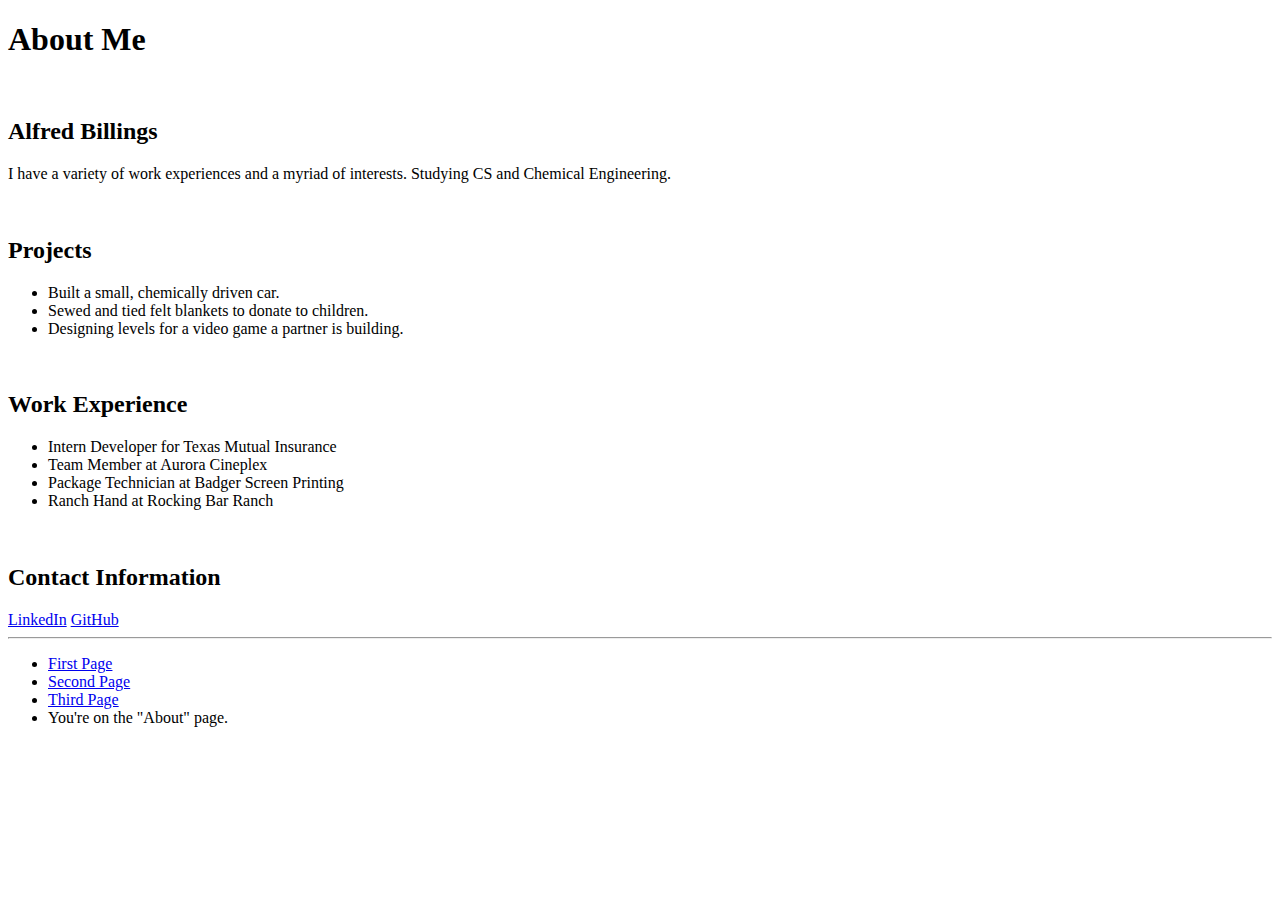
==== index.html @ 42f5952e "First" ====
<!DOCTYPE html>
<html lang="en" dir="ltr">
  <head>
    <meta charset="utf-8">
    <title>D7: About</title>
  </head>
  <body>
    <h1>About Me</h1>
    <br>
    <h2>Alfred Billings</h2>
    <p>
      I have a variety of work experiences and a myriad of interests.
      Studying CS and Chemical Engineering.
    </p>
    <br>
    <h2>Projects</h2>
    <ul>
      <li>Built a small, chemically driven car.</li>
      <li>Sewed and tied felt blankets to donate to children.</li>
      <li>Designing levels for a video game a partner is building.</li>
    </ul>
    <br>
    <h2>Work Experience</h2>
    <ul>
      <li>Intern Developer for Texas Mutual Insurance</li>
      <li>Team Member at Aurora Cineplex</li>
      <li>Package Technician at Badger Screen Printing</li>
      <li>Ranch Hand at Rocking Bar Ranch</li>
    </ul>
    <br>
    <h2>Contact Information</h2>
    <a href="https://www.linkedin.com/in/alfred-billings-1b0735136">LinkedIn</a>
    <a href="https://github.com/Al014">GitHub</a>
    <hr>
    <ul>
      <li><a href="index.html">First Page</a></li>
      <li><a href="testpage2.html">Second Page</a></li>
      <li><a href="testpage3.html">Third Page</a></li>
      <li>You're on the "About" page.</li>
    </ul>
  </body>
</html>
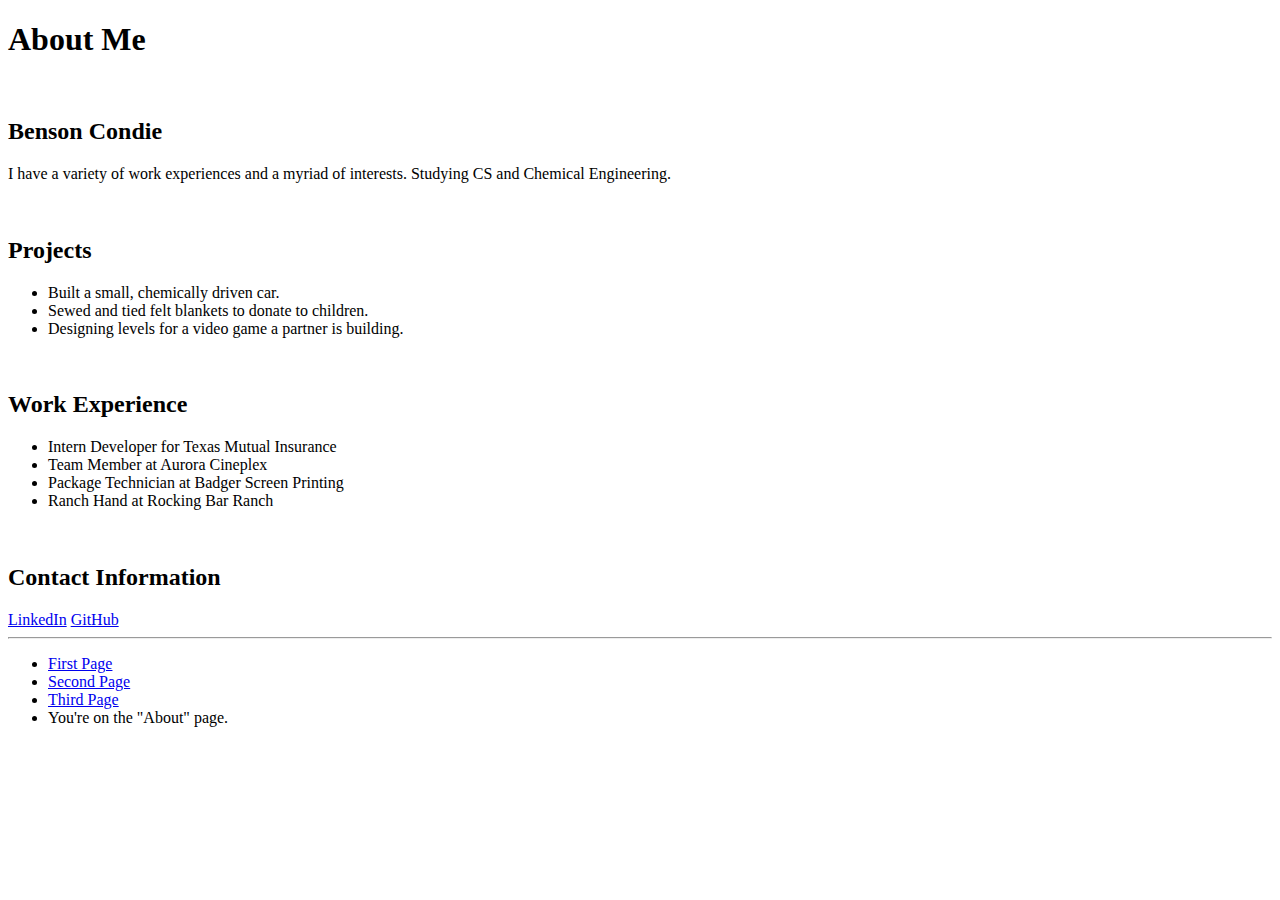
==== commit 98359b8a: "changed the name" ====
--- a/index.html
+++ b/index.html
@@ -7,7 +7,7 @@
   <body>
     <h1>About Me</h1>
     <br>
-    <h2>Alfred Billings</h2>
+    <h2>Benson Condie</h2>
     <p>
       I have a variety of work experiences and a myriad of interests.
       Studying CS and Chemical Engineering.
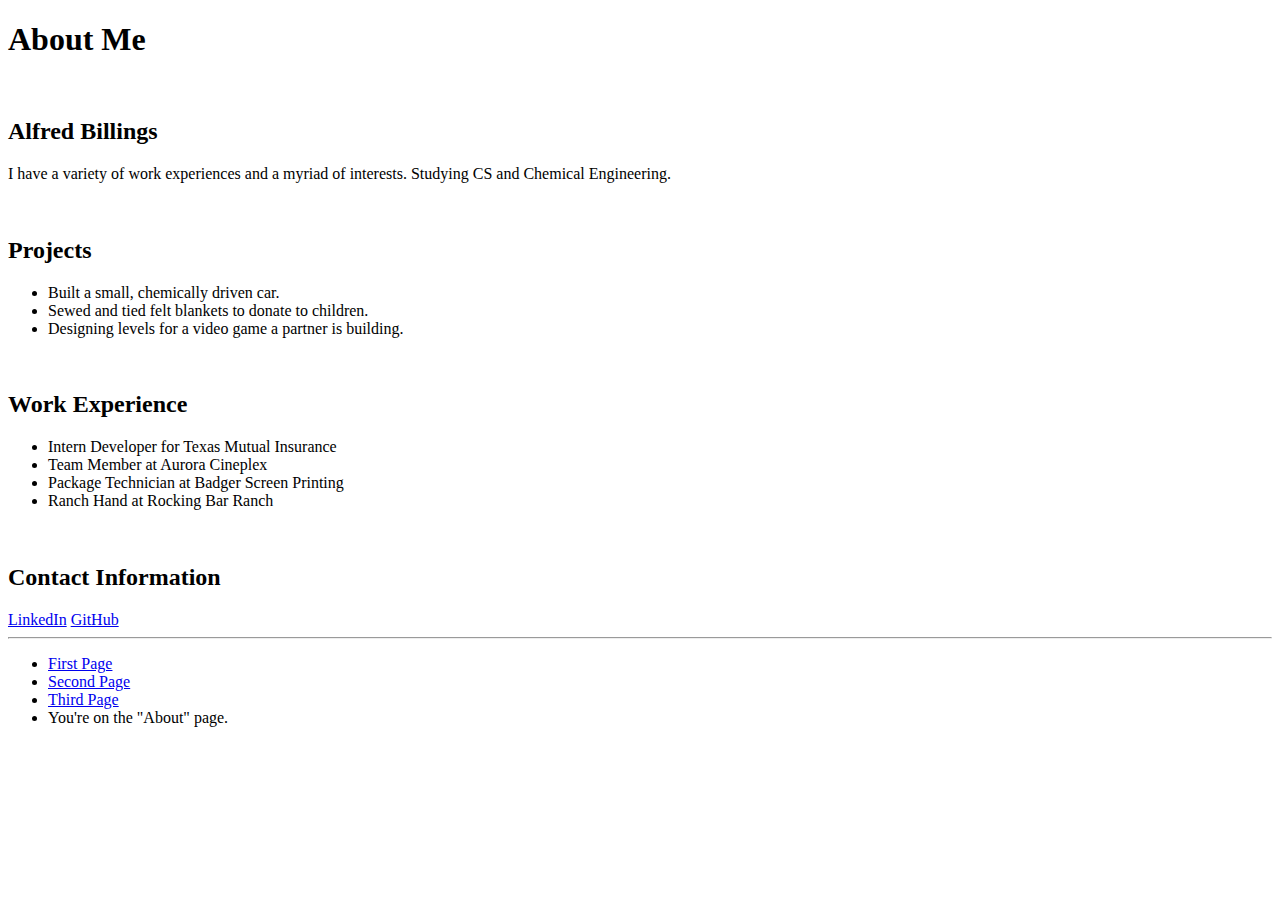
==== commit 7d78a3de: "Reverted name back to Alfred" ====
--- a/index.html
+++ b/index.html
@@ -7,7 +7,7 @@
   <body>
     <h1>About Me</h1>
     <br>
-    <h2>Benson Condie</h2>
+    <h2>Alfred Billings</h2>
     <p>
       I have a variety of work experiences and a myriad of interests.
       Studying CS and Chemical Engineering.
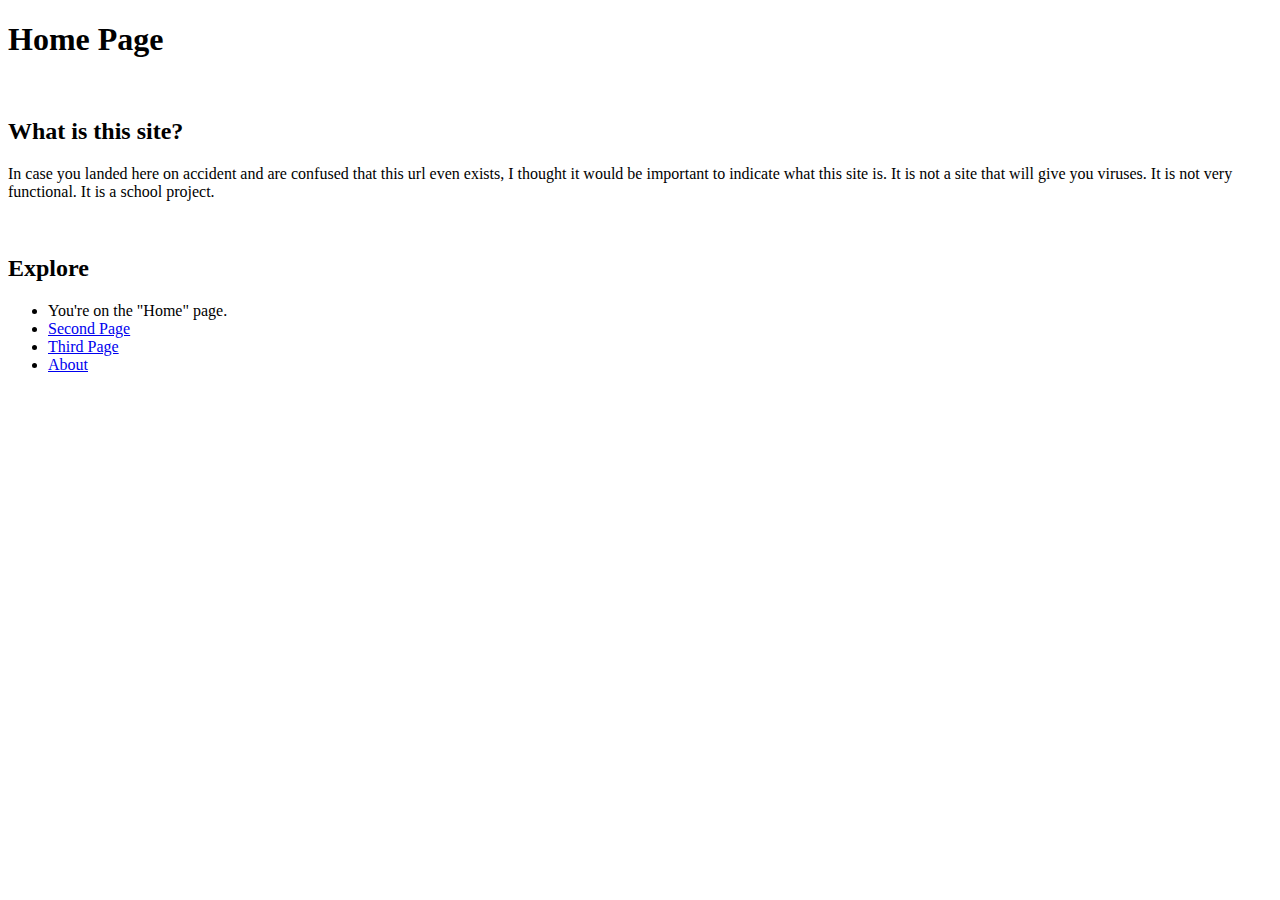
==== commit 164c82b0: "Version with the saved files (this time with the actual changes)." ====
--- a/index.html
+++ b/index.html
@@ -2,41 +2,26 @@
 <html lang="en" dir="ltr">
   <head>
     <meta charset="utf-8">
-    <title>D7: About</title>
+    <title>Home</title>
   </head>
   <body>
-    <h1>About Me</h1>
+    <h1>Home Page</h1>
     <br>
-    <h2>Alfred Billings</h2>
+    <h2>What is this site?</h2>
     <p>
-      I have a variety of work experiences and a myriad of interests.
-      Studying CS and Chemical Engineering.
+      In case you landed here on accident and are confused that this url even exists,
+      I thought it would be important to indicate what this site is.
+      It is not a site that will give you viruses.
+      It is not very functional.
+      It is a school project.
     </p>
     <br>
-    <h2>Projects</h2>
+    <h2>Explore</h2>
     <ul>
-      <li>Built a small, chemically driven car.</li>
-      <li>Sewed and tied felt blankets to donate to children.</li>
-      <li>Designing levels for a video game a partner is building.</li>
-    </ul>
-    <br>
-    <h2>Work Experience</h2>
-    <ul>
-      <li>Intern Developer for Texas Mutual Insurance</li>
-      <li>Team Member at Aurora Cineplex</li>
-      <li>Package Technician at Badger Screen Printing</li>
-      <li>Ranch Hand at Rocking Bar Ranch</li>
-    </ul>
-    <br>
-    <h2>Contact Information</h2>
-    <a href="https://www.linkedin.com/in/alfred-billings-1b0735136">LinkedIn</a>
-    <a href="https://github.com/Al014">GitHub</a>
-    <hr>
-    <ul>
-      <li><a href="index.html">First Page</a></li>
+      <li>You're on the "Home" page.</li>
       <li><a href="testpage2.html">Second Page</a></li>
       <li><a href="testpage3.html">Third Page</a></li>
-      <li>You're on the "About" page.</li>
+      <li><a href="about.html">About</a></li>
     </ul>
   </body>
 </html>
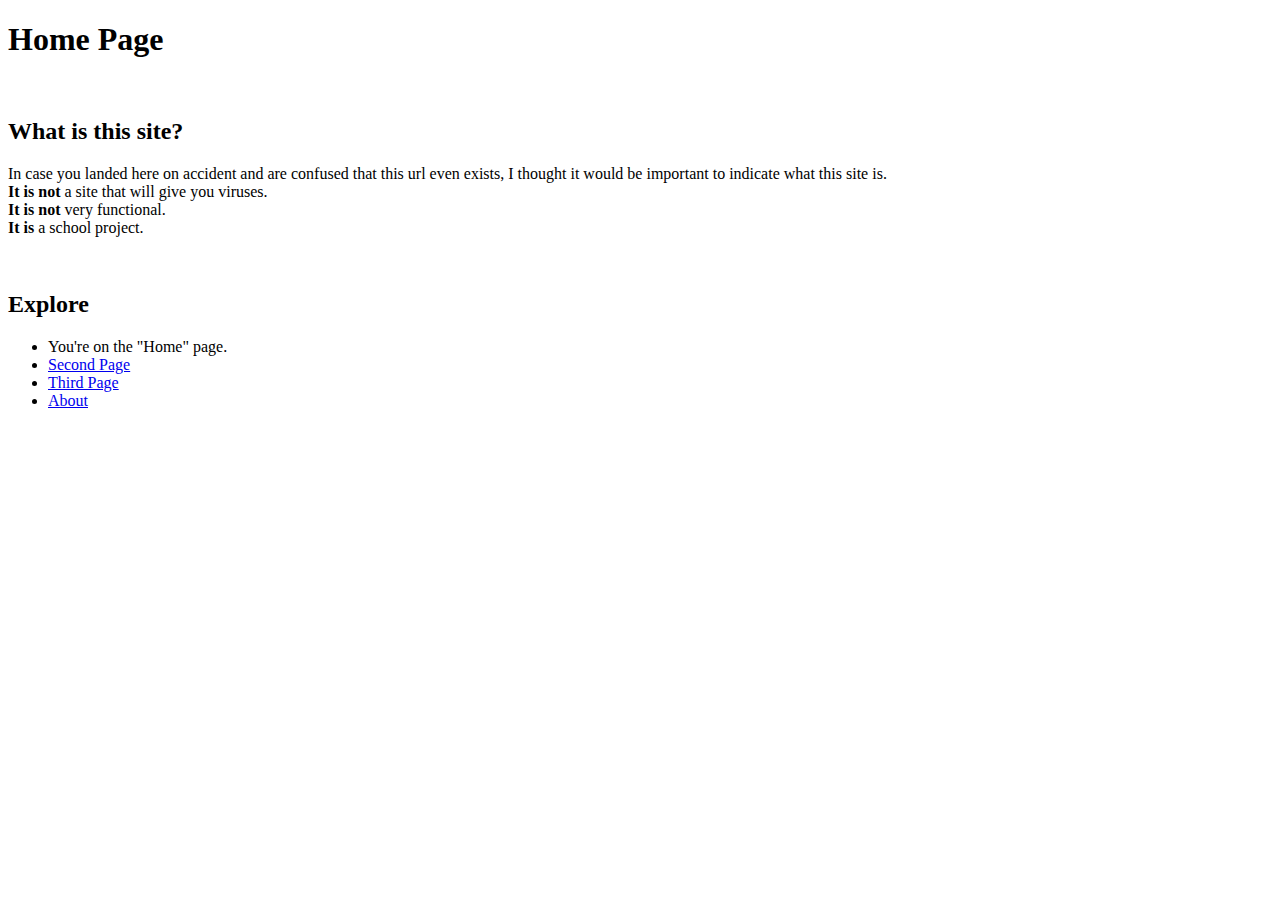
==== commit aeed5b46: "Code should now fulfill all D6 requirements." ====
--- a/index.html
+++ b/index.html
@@ -11,9 +11,12 @@
     <p>
       In case you landed here on accident and are confused that this url even exists,
       I thought it would be important to indicate what this site is.
-      It is not a site that will give you viruses.
-      It is not very functional.
-      It is a school project.
+      <br>
+      <strong>It is not</strong> a site that will give you viruses.
+      <br>
+      <strong>It is not</strong> very functional.
+      <br>
+      <strong>It is</strong> a school project.
     </p>
     <br>
     <h2>Explore</h2>
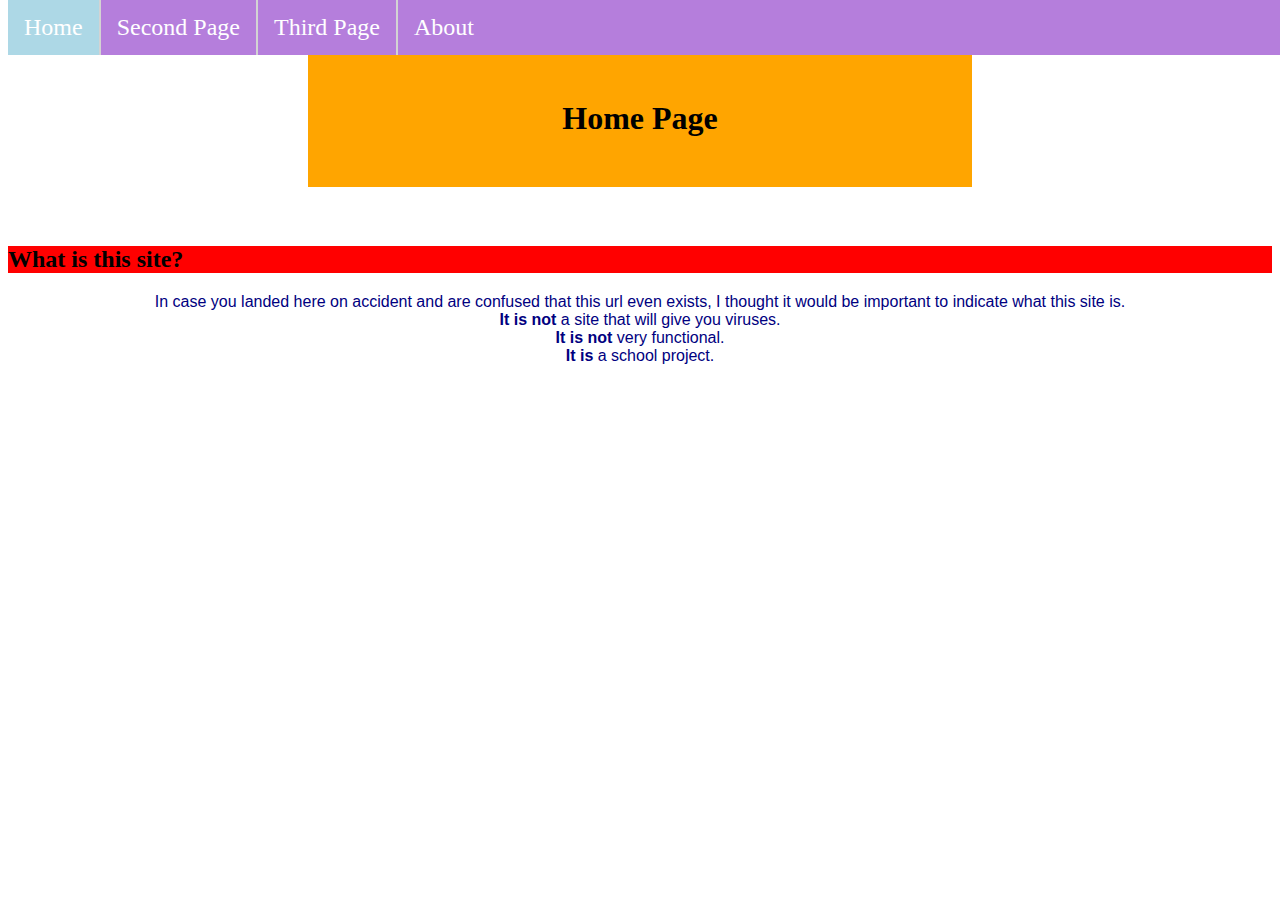
==== commit 7b5f16d6: "Added the stylesheet to all webpages. All webpages now display the nav bar." ====
--- a/index.html
+++ b/index.html
@@ -3,6 +3,7 @@
   <head>
     <meta charset="utf-8">
     <title>Home</title>
+    <link rel='stylesheet' href='styles.css'/>
   </head>
   <body>
     <h1>Home Page</h1>
@@ -19,12 +20,11 @@
       <strong>It is</strong> a school project.
     </p>
     <br>
-    <h2>Explore</h2>
-    <ul>
-      <li>You're on the "Home" page.</li>
-      <li><a href="testpage2.html">Second Page</a></li>
-      <li><a href="testpage3.html">Third Page</a></li>
-      <li><a href="about.html">About</a></li>
+    <ul class='navBar'>
+      <li class='navBarList'><a class='navBarLink' id='activePage' href="index.html">Home</a></li>
+      <li class='navBarList'><a class='navBarLink' href="testpage2.html">Second Page</a></li>
+      <li class='navBarList'><a class='navBarLink' href="testpage3.html">Third Page</a></li>
+      <li class='navBarList'><a class='navBarLink' href="about.html">About</a></li>
     </ul>
   </body>
 </html>
--- a/styles.css
+++ b/styles.css
@@ -0,0 +1,81 @@
+h1{
+  text-align: center;
+  background-color: #ffa500;
+  padding: 50px;
+  margin-left: 300px;
+  margin-right: 300px;
+  margin-top: 50px;
+  margin-bottom:;
+}
+
+h2{
+  background-color: #ff0000;
+}
+
+#myName{
+  background-color: #000080;
+  margin-top: 0px;
+  padding: 0px;
+  box-sizing: border-box;
+}
+
+body{
+  font-family: "TimesNewRoman", Times, serif;
+  font-weight: normal;
+
+}
+
+p{
+  font-family: "Calibri", sans-serif;
+  text-align: center;
+  color: #000080;
+}
+
+.academics strong{
+  color: #000000;
+  display: inline;
+}
+
+.navBar{
+  /*position: -webkit-sticky; /* Safari */
+  /*position: sticky;*/
+  position: fixed;
+  top: 0;
+  width: 100%;
+
+  list-style-type: none;
+  margin: 0px;
+  padding: 0px;
+  overflow: hidden;
+  background-color: #b57edc;
+}
+
+.navBarList{
+  float: left;
+  border-right: 2px solid #d3d3d3;
+}
+
+.navBarList:last-child{
+  border-right: none;
+}
+
+.navBarLink{
+  display: block;
+  color: #ffffff;
+  text-align: center;
+  font-size: 24px;
+  padding: 14px 16px;
+  text-decoration: none;
+}
+
+.navBarLink:hover{
+  background-color: #6a0dad;
+}
+
+#activePage{
+  background-color: #add8e6;
+}
+/*code to test position:sticky for navBar*/
+/*div{
+  margin-bottom: 600px
+}*/
